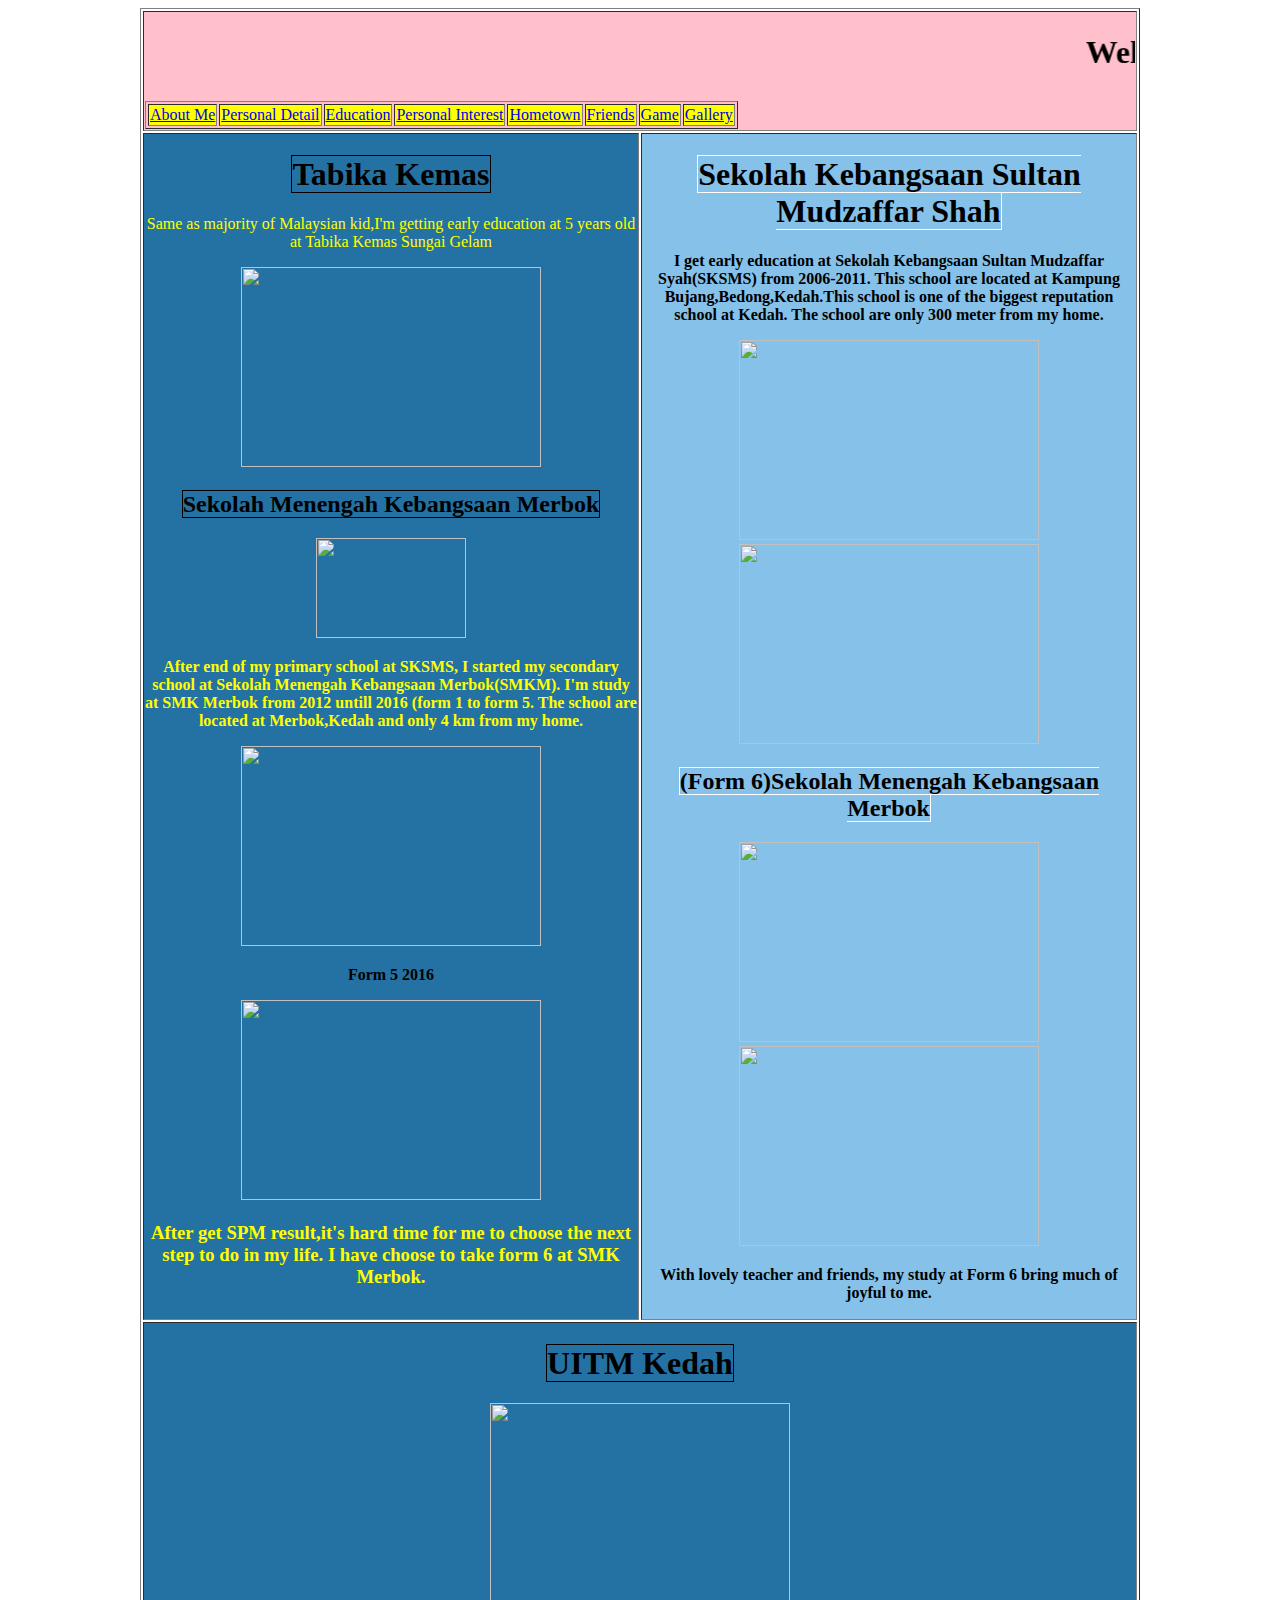
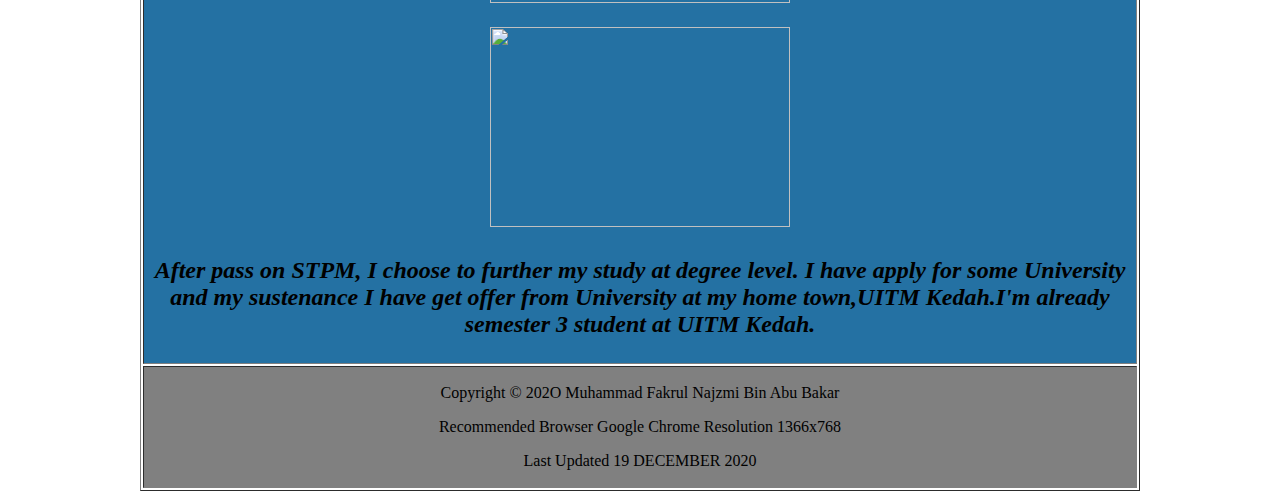
==== education.html @ 4eac4178 "first commit" ====
<!DOCTYPE html>
<html>
<head>
<title>My Personal Website</title>
<link rel="stylesheet" type="text/css" href="css/style.css">
</head>
<body>
<table border="1"width="1000px"align="center">
<tr>
<td colspan="2" height="100px"bgcolor="pink" valign="button">
<table border="1">
<tr bgcolor="yellow">
<td><a href="index.html">About Me<a/a></td>
	<td><a href="personaldetail.html">Personal Detail<a/a></td>
<td><a href="education.html">Education<a/a></td>
<td><a href="personalinterest.html">Personal Interest<a/a></td>
	<td><a href="hometown.html">Hometown<a/a></td>
<td><a href="friends.html">Friends<a/a></td>
<td><a href="game.html">Game<a/a></td>
<td><a href="gallery.html">Gallery<a/a></td>
</div><H1><marquee>Welcome To My Website</marquee></H1>
</tr>
</table>
</td>
</tr>
<tr>
<td height="400px"width="200px"bgcolor="#2471A3"valign="top"align="center">
	<h1 align="center"><span style="border: 1px solid black">Tabika Kemas</span></h1>
<p style="color:yellow;">Same as majority of Malaysian kid,I'm getting early education at 5 years old at Tabika Kemas Sungai Gelam</p>
		<img src="images/sggelam.jpg"height="200px"width="300px">
				<h2 align="center"><span style="border: 1px solid black">Sekolah Menengah Kebangsaan Merbok</span></h2>
				<img src="images/smkmerbok.jpg"height="100px"width="150px">
			<p style="color:yellow;"><b>After end of my primary school at SKSMS, I started my secondary school at Sekolah Menengah Kebangsaan Merbok(SMKM). I'm study at SMK Merbok from 2012 untill 2016 (form 1 to form 5. The school are located at Merbok,Kedah and only 4 km from my home. <b></p>	
				<img src="images/f5a.jpg"height="200px"width="300px">
				<p>Form 5 2016</p>
					<img src="images/diri9.jpg"height="200px"width="300px">
				<h3 style="color:yellow;">After get SPM result,it's hard time for me to choose the next step to do in my life. I have choose to take form 6 at SMK Merbok.</h3> 
<h1 align="center"><t/d>
	<td width="300px"bgcolor="#85C1E9"valign="top"align="center">
<h1 align="center"><span style="border: 1px solid white">Sekolah Kebangsaan Sultan Mudzaffar Shah</span></h1>
<p style="color:black;"><b>I get early education at Sekolah Kebangsaan Sultan Mudzaffar Syah(SKSMS) from 2006-2011. This school are located at Kampung Bujang,Bedong,Kedah.This school is one of the biggest reputation school at Kedah. The school are only 300 meter from my home.</b></p>
<img src="images/sksms2.jpg"height="200px"width="300px">
	<img src="images/sksms1.jpg"height="200px"width="300px">
	<h2 align="center"><span style="border: 1px solid white">(Form 6)Sekolah Menengah Kebangsaan Merbok</span></h2>
				<img src="images/form61.jpg"height="200px"width="300px">
				<img src="images/form6.jpg"height="200px"width="300px">
<p><b>With lovely teacher and friends, my study at Form 6 bring much of joyful to me.</b></p>
	</td>
</tr>
<tr>
<td colspan="2"height="100px"bgcolor="#2471A3"align="center">
	<h1 alingn="center"><span style="border: 1px solid black">UITM Kedah</span></h1>
	<img src="uitm.jpg"height="200px"width="300px"> 
	<h2 align="center">
<img src="images/uitm1.jpg"height="200px"width="300px">
<p><i>After pass on STPM, I choose to further my study at degree level. I have apply for some University and my sustenance I have get offer from University at my home town,UITM Kedah.I'm already semester 3 student at UITM Kedah.</i></p>
</td>
</tr>
<tr>
<td colspan="2"height="30px"bgcolor="grey"align="center">
<p>Copyright © 202O Muhammad Fakrul Najzmi Bin Abu Bakar</p>
<p>Recommended Browser Google Chrome Resolution 1366x768</p>
<p>Last Updated 19 DECEMBER 2020</p>
</td>
</tr>
</table>
</body>
</html>
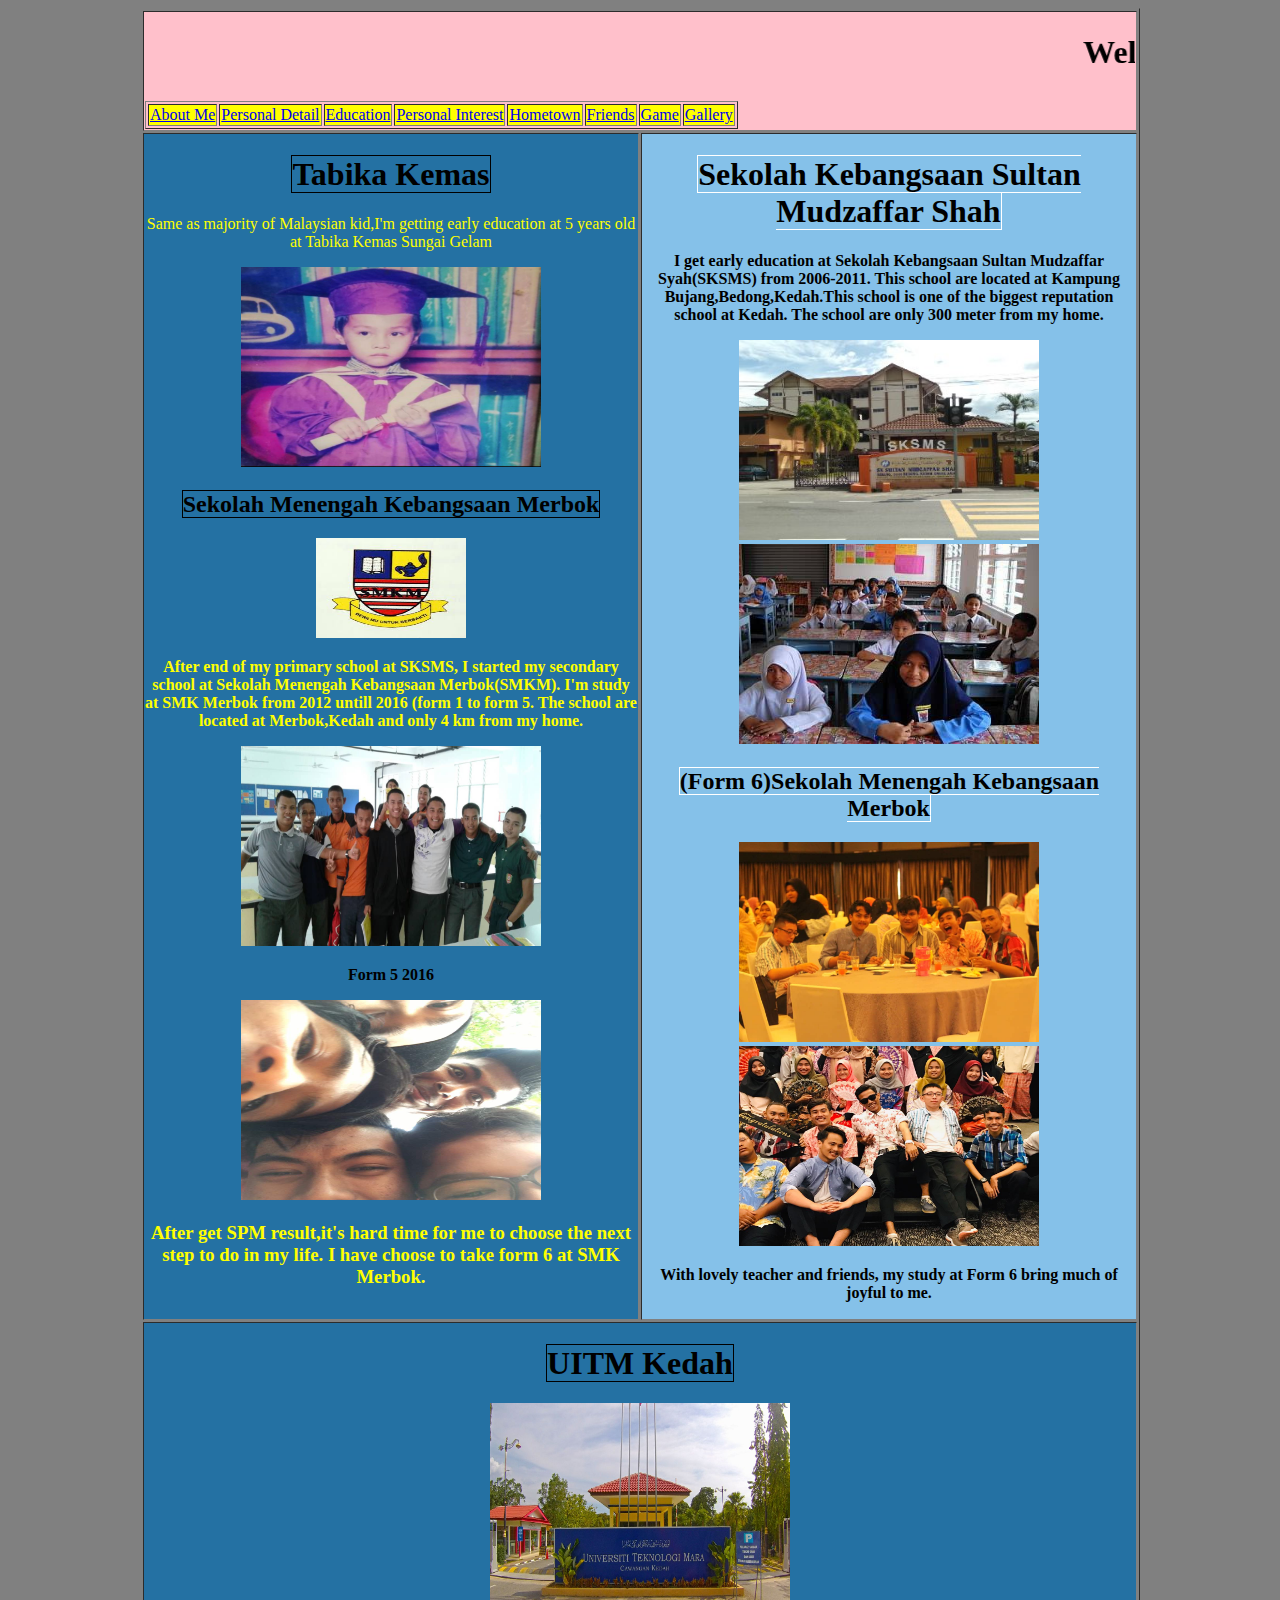
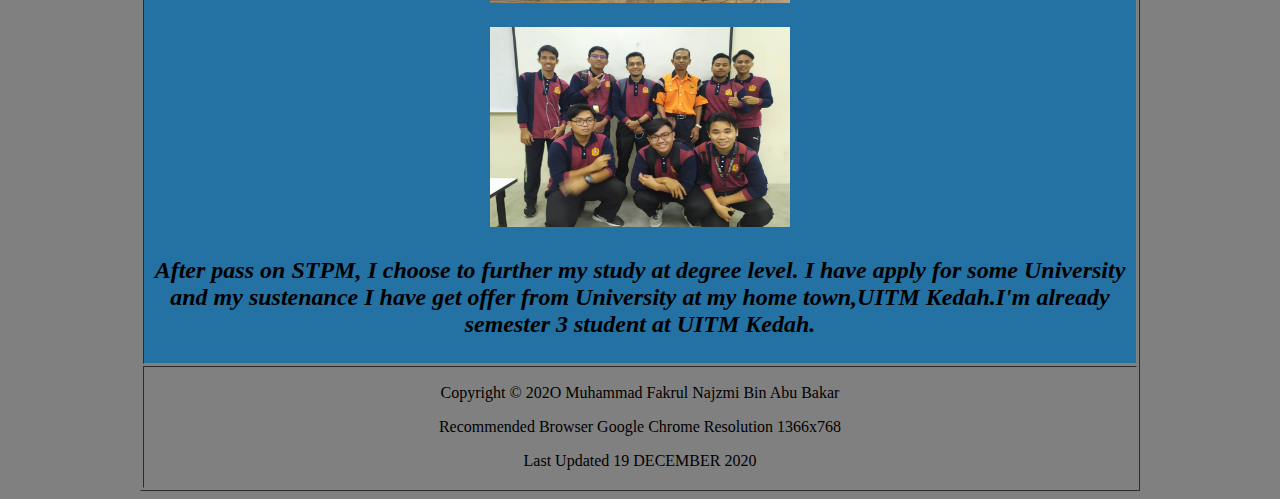
==== commit dea58faa: "Update education.html" ====
--- a/education.html
+++ b/education.html
@@ -50,7 +50,7 @@
 <tr>
 <td colspan="2"height="100px"bgcolor="#2471A3"align="center">
 	<h1 alingn="center"><span style="border: 1px solid black">UITM Kedah</span></h1>
-	<img src="uitm.jpg"height="200px"width="300px"> 
+	<img src="images/uitm.jpg"height="200px"width="300px"> 
 	<h2 align="center">
 <img src="images/uitm1.jpg"height="200px"width="300px">
 <p><i>After pass on STPM, I choose to further my study at degree level. I have apply for some University and my sustenance I have get offer from University at my home town,UITM Kedah.I'm already semester 3 student at UITM Kedah.</i></p>
@@ -65,4 +65,4 @@
 </tr>
 </table>
 </body>
-</html>+</html>
--- a/css/style.css
+++ b/css/style.css
@@ -0,0 +1,4 @@
+body {
+	background-color: #808080;
+	background-image: url(https://wallpaperset.com/w/full/c/9/0/522708.jpg)
+
